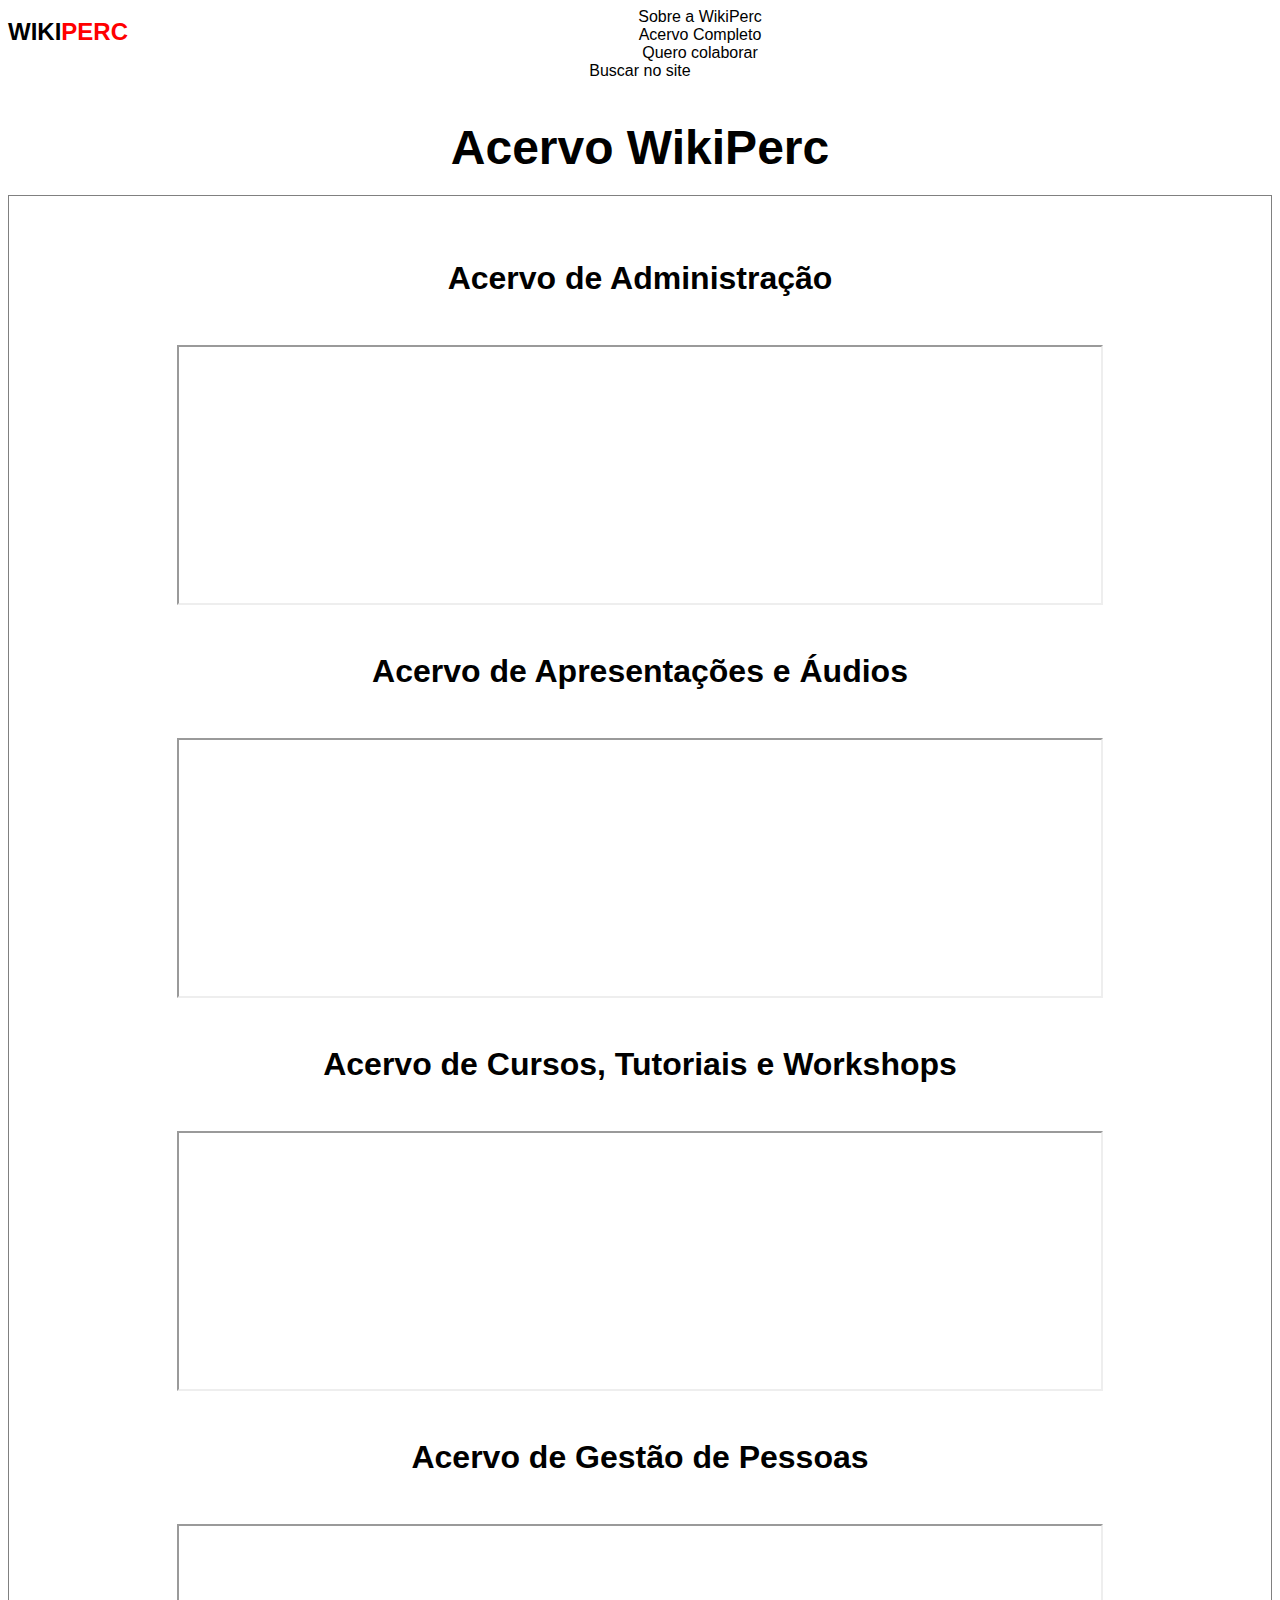
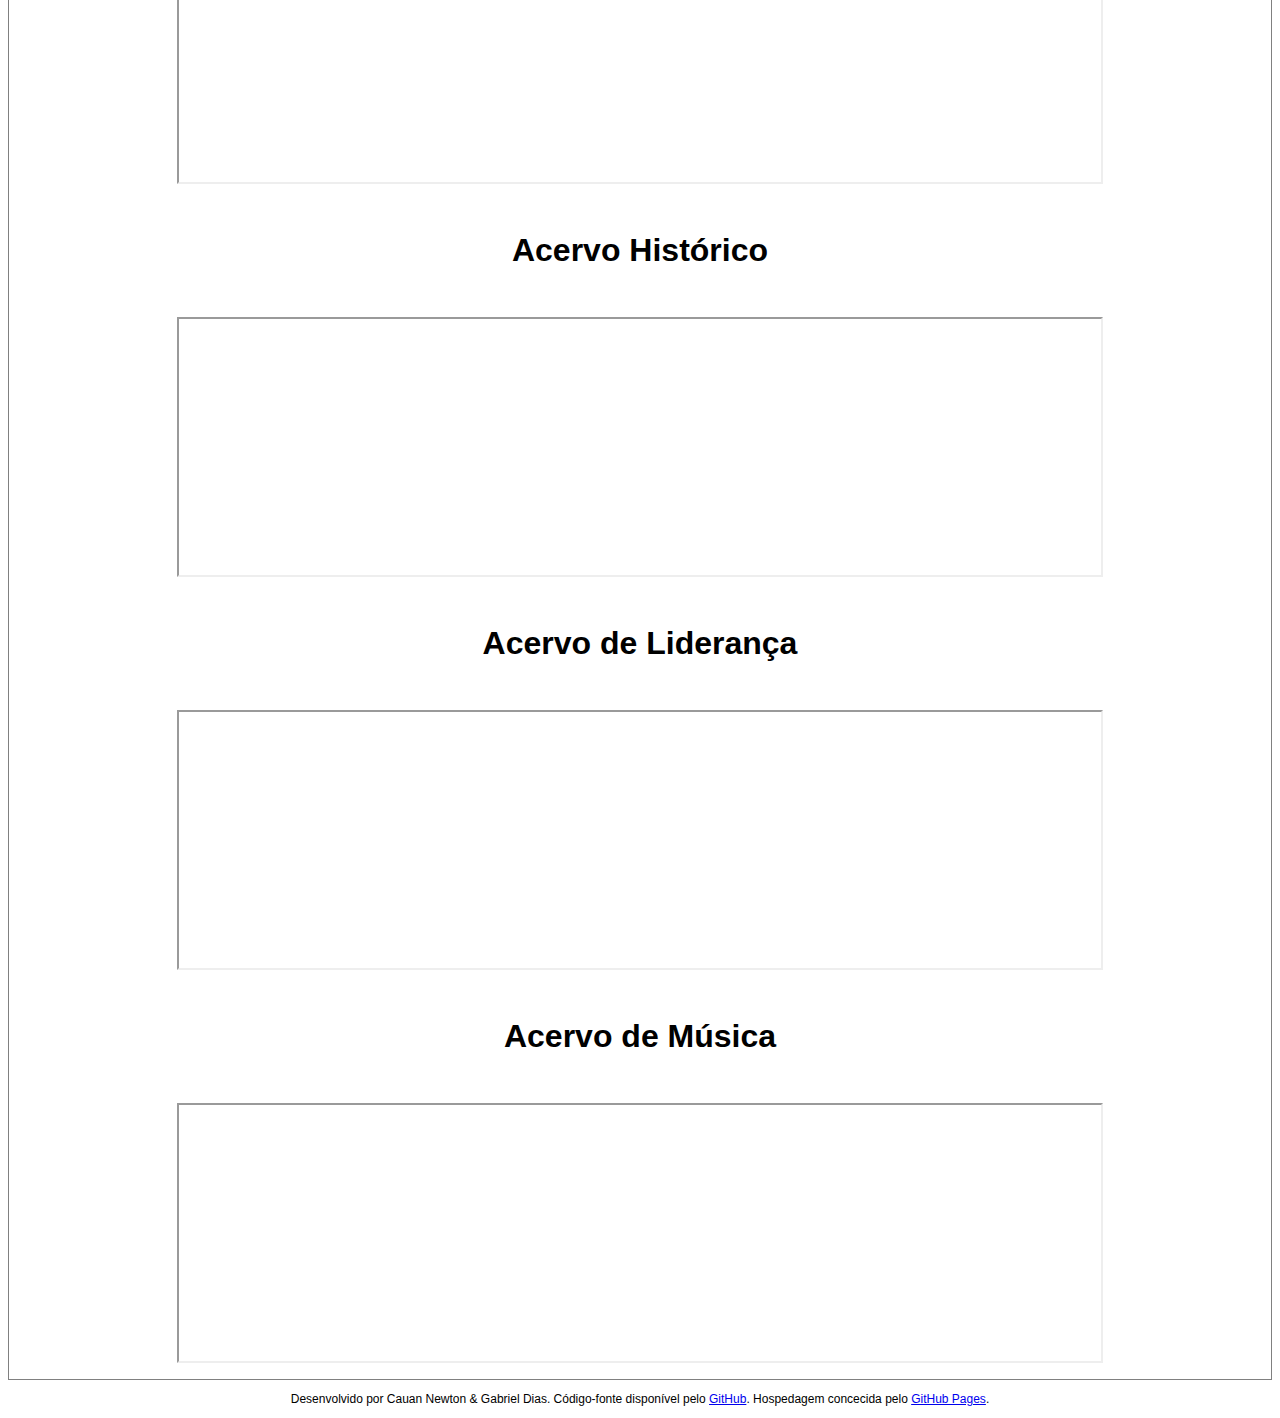
==== acervo-completo.html @ 9c435049 "Sincronizei o drive em diversas páginas" ====
<!DOCTYPE html>
<html class="h-100">
  	<head>
	    <meta charset="utf-8">
	    <title>WikiPerc - Acervo Completo</title>
		<link rel="stylesheet" href="css/default.css">
		<link href="https://cdn.jsdelivr.net/npm/bootstrap@5.0.1/dist/css/bootstrap.min.css" rel="stylesheet" integrity="sha384-+0n0xVW2eSR5OomGNYDnhzAbDsOXxcvSN1TPprVMTNDbiYZCxYbOOl7+AMvyTG2x" crossorigin="anonymous">
		<script src="https://cdn.jsdelivr.net/npm/bootstrap@5.0.1/dist/js/bootstrap.bundle.min.js" integrity="sha384-gtEjrD/SeCtmISkJkNUaaKMoLD0//ElJ19smozuHV6z3Iehds+3Ulb9Bn9Plx0x4" crossorigin="anonymous"></script>
  	</head>

  	<body class="h-100">
	  	<div class="container-fluid">
	  		<div class="row">
			    <div class="col col-lg-8 border bg-light p-3">
					<a class="hidden-link" href="index.html">
						<div class="">
							<h1 class="small-logo" style="float: left;"><span style="color: black;">WIKI</span><span style="color: red;">PERC</span></h1>
						</div>
					</a>
				</div>
			    <div class="col col-lg-1" style="padding: 0px">
			    	<a class="hidden-link" href="sobre-a-wikiperc.html"><div class="border bg-light p-3">Sobre a WikiPerc</div></a>
			    </div>
			    <div class="col col-lg-1" style="padding: 0px">
			    	<a class="hidden-link" href="acervo-completo.html"><div class="border bg-light p-3">Acervo Completo</div></a>
			    </div>
			    <div class="col col-lg-1" style="padding: 0px">
			    	<a class="hidden-link" href="quero-colaborar.html"><div class="border bg-light p-3">Quero colaborar</div></a>
			    </div>
			    <div class="col col-lg-1" style="padding: 0px">
			    	<div class="border bg-light p-3">Buscar no site</div>
			    </div>
		    </div>
			
			<div class="p-4 m-4">
				<h2 class="page-title">Acervo WikiPerc</h2>

				<div class="content-box">
					<p></p>
					
					<h3 class="content-h">Acervo de Administração</h3>
					<iframe class="drive-content" src="https://drive.google.com/embeddedfolderview?id=1JIme4sKjeKj1pvUx_Glw8N6nonjyiN2f#list"></iframe>					
					<h3 class="content-h">Acervo de Apresentações e Áudios</h3>
					<iframe class="drive-content" src="https://drive.google.com/embeddedfolderview?id=1EKUlO7fkZwg5cD8d76k4DZv1iiemn-HS#list"></iframe>
					<h3 class="content-h">Acervo de Cursos, Tutoriais e Workshops</h3>
					<iframe class="drive-content" src="https://drive.google.com/embeddedfolderview?id=1IituwHo_-6mOBP_lCznYHhnKfZLxT_KT#list"></iframe>
					<h3 class="content-h">Acervo de Gestão de Pessoas</h3>
					<iframe class="drive-content" src="https://drive.google.com/embeddedfolderview?id=1VuyUfTn0XX0y5Za7Zu7T85a6MupUzzPN#list"></iframe>
					<h3 class="content-h">Acervo Histórico</h3>
					<iframe class="drive-content" src="https://drive.google.com/embeddedfolderview?id=1jIR9-YqTVz09JLU4v2BoAQ8817_Wzanx#list"></iframe>
					<h3 class="content-h">Acervo de Liderança</h3>
					<iframe class="drive-content" src="https://drive.google.com/embeddedfolderview?id=18wvg-qnFQSI6SAz3xxqisS7TJAlHNLvs#list"></iframe>
					<h3 class="content-h">Acervo de Música</h3>
					<iframe class="drive-content" src="https://drive.google.com/embeddedfolderview?id=1o6I1_0Zx-mi1VPD69DnEAtCW9ekbl5Kj#list"></iframe>
				</div>
			</div>
	  	</div>
	</body>

  	<footer class="footer mt-auto py-3 bg-light">
		<p>Desenvolvido por Cauan Newton & Gabriel Dias. Código-fonte disponível pelo <a href="https://github.com/cauan-newton/wikiperc">GitHub</a>. Hospedagem concecida pelo <a href="https://pages.github.com/">GitHub Pages</a>.</p>
	</footer>

</html>
---- css/default.css ----
body {
	font-family: sans-serif;
	text-align: center;
}

.indexOverlay {
	color: white;
	padding: 5px;
}

.small-logo {
	font-size: 24px;
	line-height: 16px;
	font-weight: bold;
}

.hidden-link {
	text-decoration: none;
	color: inherit;
}

.front-logo h1 {
	font-size: 128px;
	line-height: 112px;
	font-weight: bold; 
}

.front-logo p {
	font-size: 16px;
	font-weight: bold;
	padding-bottom: 32px;
}

.profile-select {
	font-size: 32px;
	background-color: rgba(0, 0, 0, 0.651);
	padding: 32px;
}

.profile-button {
	font-size: 24px;
	font-weight: bold;
	border: 2px solid red;
	padding: 8px;
	margin: 24px;
	text-decoration: none;
	color: inherit;
}

.page-title {
	font-size: 48px;
	margin-bottom: 20px;	
}

.content-box {
	border: 1px solid gray;
	padding: 16px;
	text-align: justify;
}

.title-h3 {
	font-size: 32px;
	text-indent: 8px;
}

.content-h {
	font-size: 32px;
	text-align: center;
	padding: 16px;
}

.drive-content {
	display: block;
	margin-left: auto;
	margin-right: auto;
	height: 256px;
	width: 75%;
}

.text {
	text-indent: 32px;
}

.footer {
	position: relative;
	bottom: 0px;
	width: 100%;
	font-size: 12px;
	text-align: center;
}

.videoFront {
	position: fixed;
  	right: 0;
  	bottom: 0;
  	min-width: 100%;
  	min-height: 100%;
  	z-index: -1;
}
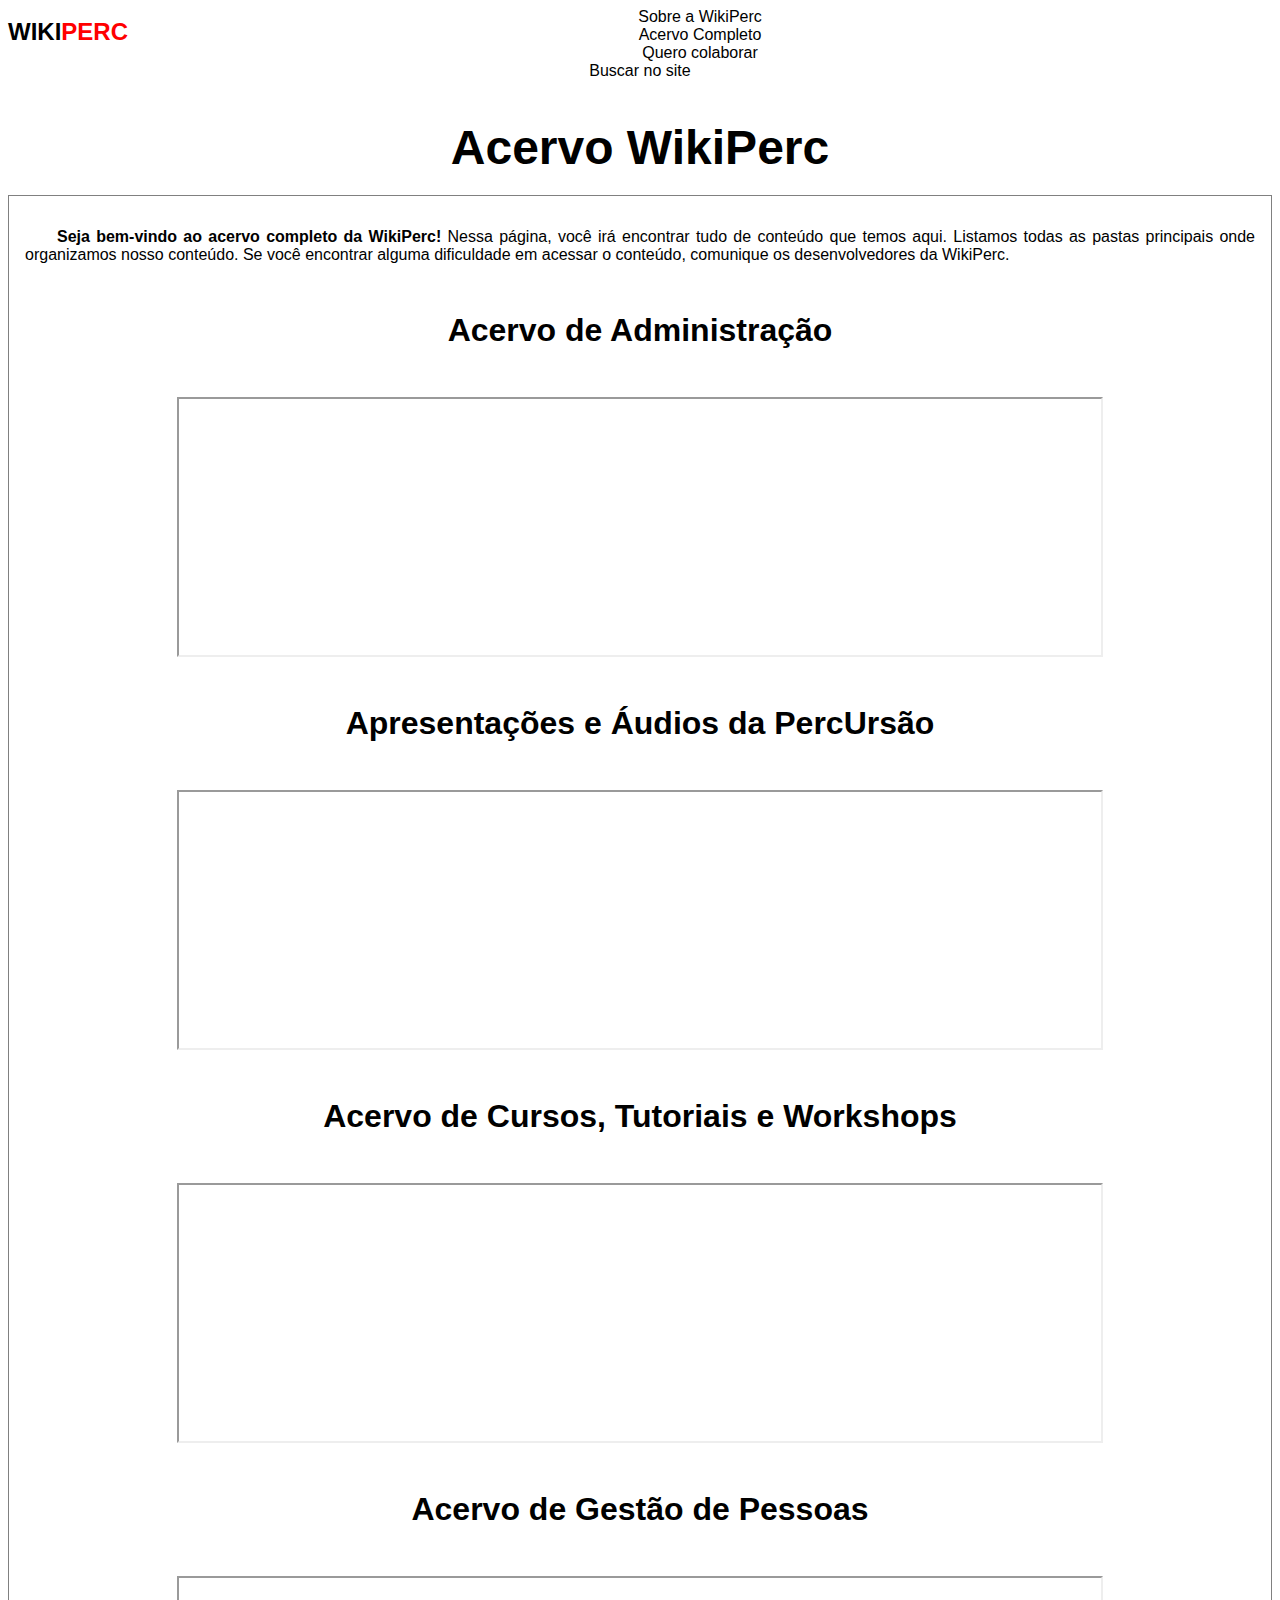
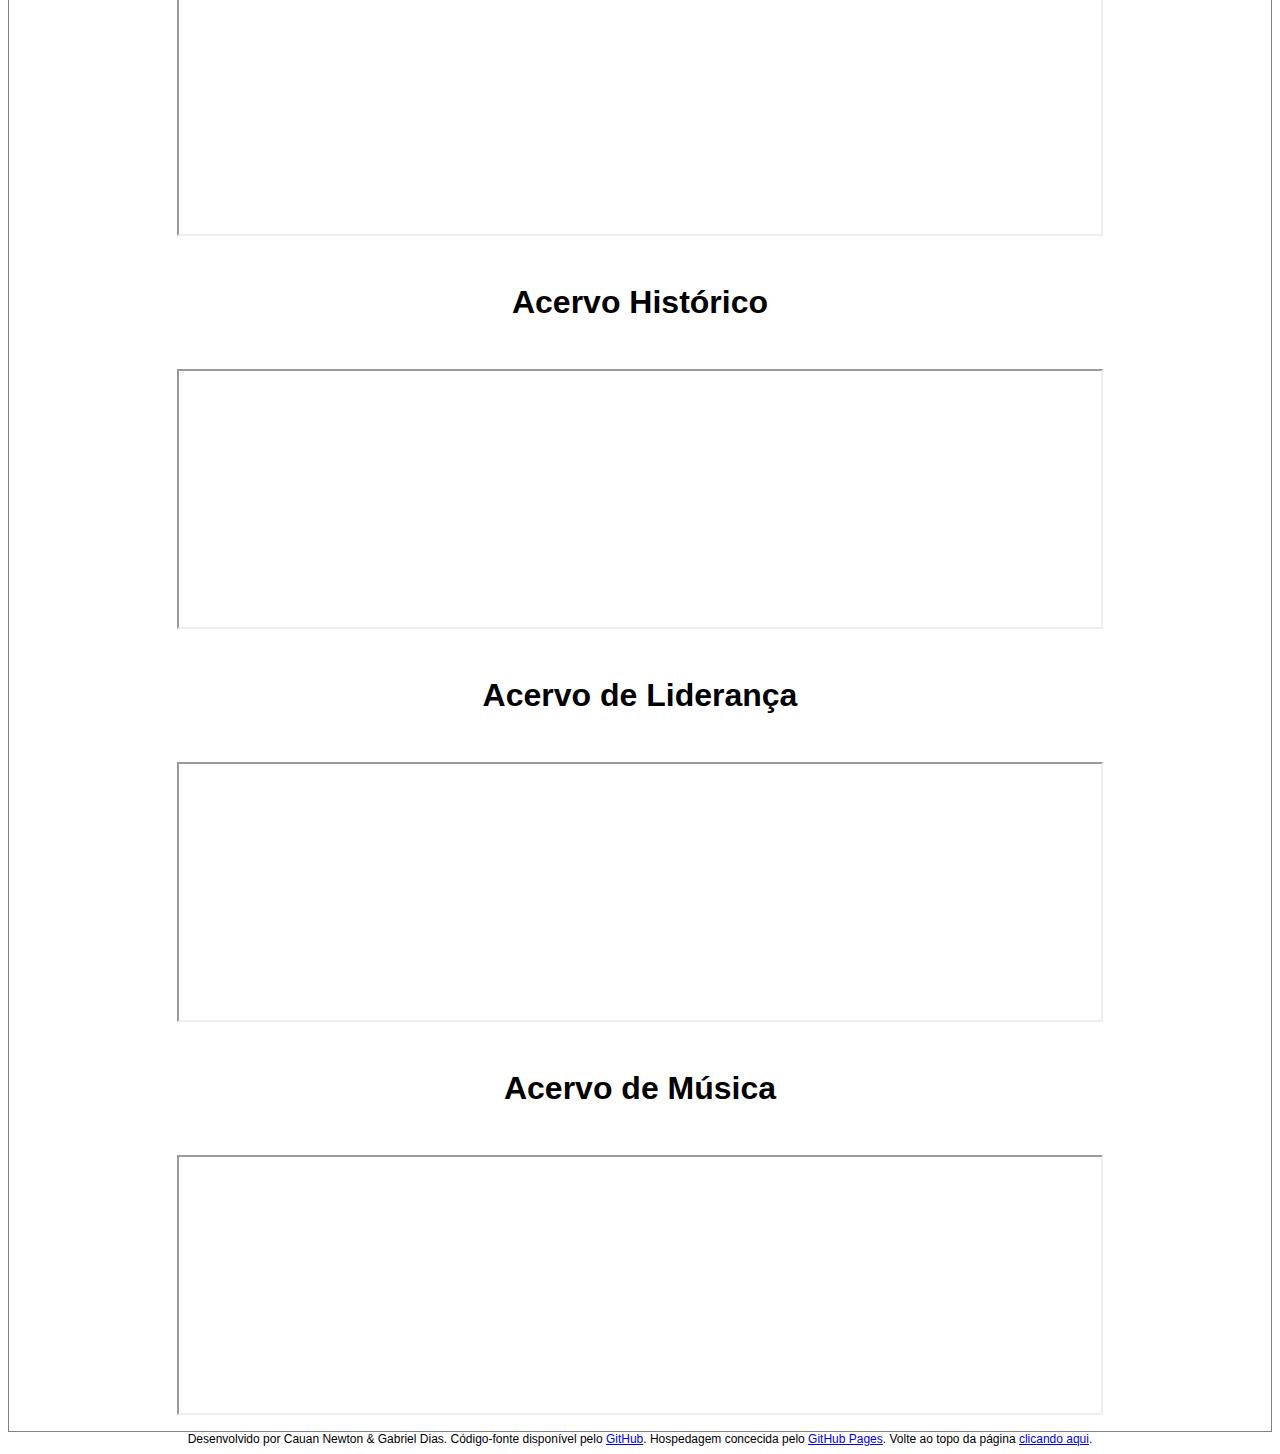
==== commit 2a457117: "atualizei endereço das pastas do drive" ====
--- a/acervo-completo.html
+++ b/acervo-completo.html
@@ -9,6 +9,8 @@
   	</head>
 
   	<body class="h-100">
+		<tag id="top"></tag>
+		
 	  	<div class="container-fluid">
 	  		<div class="row">
 			    <div class="col col-lg-8 border bg-light p-3">
@@ -36,29 +38,34 @@
 				<h2 class="page-title">Acervo WikiPerc</h2>
 
 				<div class="content-box">
-					<p></p>
+					<p class="text">
+						<strong>Seja bem-vindo ao acervo completo da WikiPerc!</strong> Nessa página, você irá encontrar tudo de conteúdo que temos aqui. 
+						Listamos todas as pastas principais onde organizamos nosso conteúdo. Se você encontrar alguma dificuldade em acessar o conteúdo, 
+						comunique os desenvolvedores da WikiPerc.
+					</p>
 					
 					<h3 class="content-h">Acervo de Administração</h3>
-					<iframe class="drive-content" src="https://drive.google.com/embeddedfolderview?id=1JIme4sKjeKj1pvUx_Glw8N6nonjyiN2f#list"></iframe>					
-					<h3 class="content-h">Acervo de Apresentações e Áudios</h3>
-					<iframe class="drive-content" src="https://drive.google.com/embeddedfolderview?id=1EKUlO7fkZwg5cD8d76k4DZv1iiemn-HS#list"></iframe>
+					<iframe class="drive-content" src="https://drive.google.com/embeddedfolderview?id=1zAWMo8eVYs1cCLzgcvFPldHCU3xWhoGd#list"></iframe>					
+					<h3 class="content-h">Apresentações e Áudios da PercUrsão</h3>
+					<iframe class="drive-content" src="https://drive.google.com/embeddedfolderview?id=1vKPxTrvPl6GWLDhxBpC8H8mwh5a2qwBV#list"></iframe>
 					<h3 class="content-h">Acervo de Cursos, Tutoriais e Workshops</h3>
-					<iframe class="drive-content" src="https://drive.google.com/embeddedfolderview?id=1IituwHo_-6mOBP_lCznYHhnKfZLxT_KT#list"></iframe>
+					<iframe class="drive-content" src="https://drive.google.com/embeddedfolderview?id=1cyzc6ybsyfCGKYlV-_KXqdP4mmVdP4cl#list"></iframe>
 					<h3 class="content-h">Acervo de Gestão de Pessoas</h3>
-					<iframe class="drive-content" src="https://drive.google.com/embeddedfolderview?id=1VuyUfTn0XX0y5Za7Zu7T85a6MupUzzPN#list"></iframe>
+					<iframe class="drive-content" src="https://drive.google.com/embeddedfolderview?id=1gV343esRHp_RyTJHm8k9TKvW-HCwdahs#list"></iframe>
 					<h3 class="content-h">Acervo Histórico</h3>
-					<iframe class="drive-content" src="https://drive.google.com/embeddedfolderview?id=1jIR9-YqTVz09JLU4v2BoAQ8817_Wzanx#list"></iframe>
+					<iframe class="drive-content" src="https://drive.google.com/embeddedfolderview?id=1snMDIexsohT9VkCtelfGMf27dmLrrH3d#list"></iframe>
 					<h3 class="content-h">Acervo de Liderança</h3>
-					<iframe class="drive-content" src="https://drive.google.com/embeddedfolderview?id=18wvg-qnFQSI6SAz3xxqisS7TJAlHNLvs#list"></iframe>
+					<iframe class="drive-content" src="https://drive.google.com/embeddedfolderview?id=14__44jpkwrvWAyP2oCCCVhGBFgBNHMua#list"></iframe>
 					<h3 class="content-h">Acervo de Música</h3>
-					<iframe class="drive-content" src="https://drive.google.com/embeddedfolderview?id=1o6I1_0Zx-mi1VPD69DnEAtCW9ekbl5Kj#list"></iframe>
+					<iframe class="drive-content" src="https://drive.google.com/embeddedfolderview?id=1z-ykj0PkcT5LczW2qY9f1IYBdkvWyKw_#list"></iframe>
 				</div>
 			</div>
 	  	</div>
 	</body>
-
-  	<footer class="footer mt-auto py-3 bg-light">
-		<p>Desenvolvido por Cauan Newton & Gabriel Dias. Código-fonte disponível pelo <a href="https://github.com/cauan-newton/wikiperc">GitHub</a>. Hospedagem concecida pelo <a href="https://pages.github.com/">GitHub Pages</a>.</p>
+	
+	<footer class="footer mt-auto py-3 bg-light">
+		Desenvolvido por Cauan Newton & Gabriel Dias. Código-fonte disponível pelo <a href="https://github.com/cauan-newton/wikiperc">GitHub</a>. 
+		Hospedagem concecida pelo <a href="https://pages.github.com/">GitHub Pages</a>. Volte ao topo da página <a href="#top">clicando aqui</a>.
 	</footer>
 
 </html>
